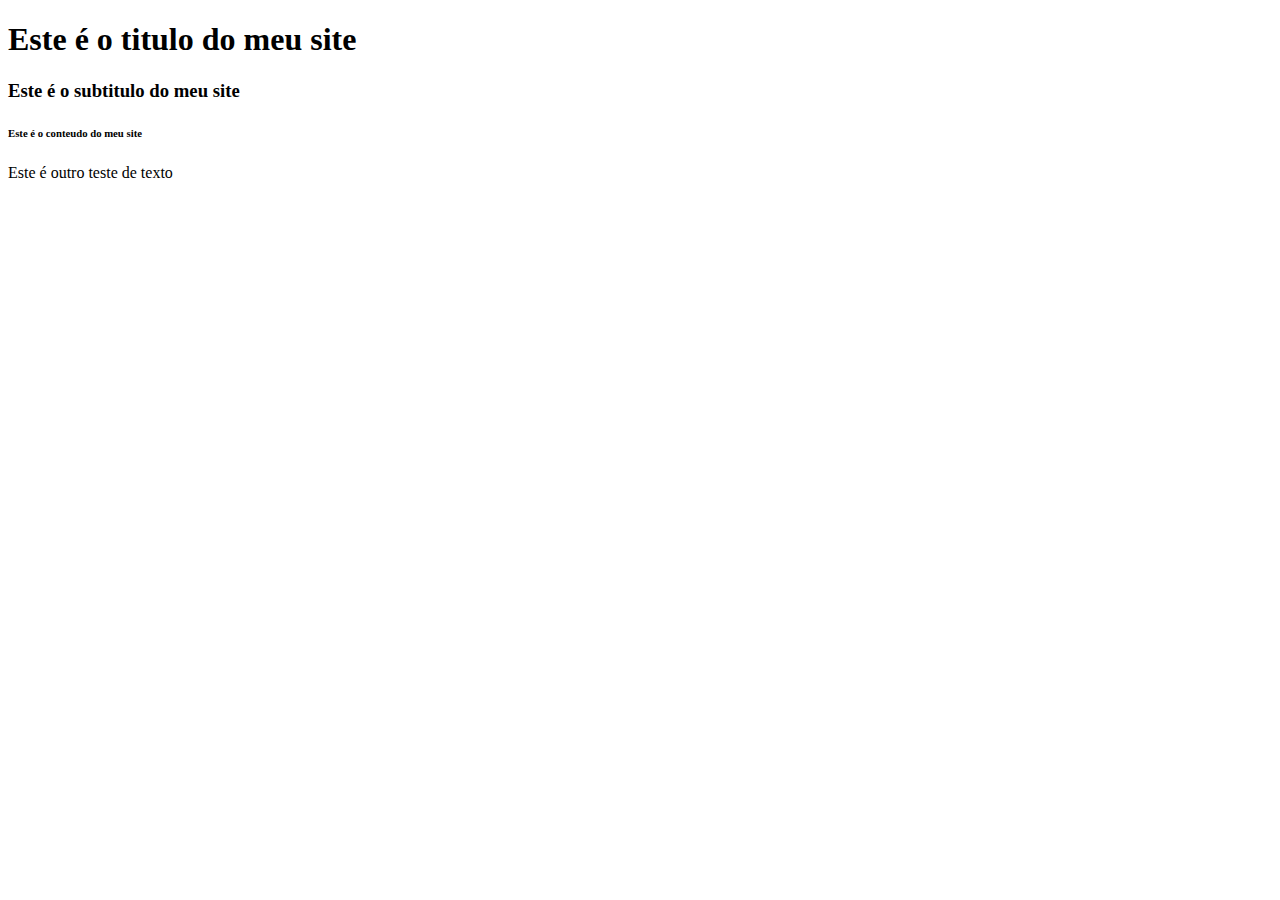
==== Index.html @ d0960c6c "adding Index.html" ====
<!DOCTYPE html>
<html>
    <head>
        <meta charset="UTF-8"/>
        <title>Landing Page F2K</title>
    </head>
    <body>
        <H1>Este é o titulo do meu site</H1>
        <h3>Este é o subtitulo do meu site</h3>
        <h6>Este é o conteudo do meu site</h6>
        <p>Este é outro teste de texto</p>
    </body>
</html>
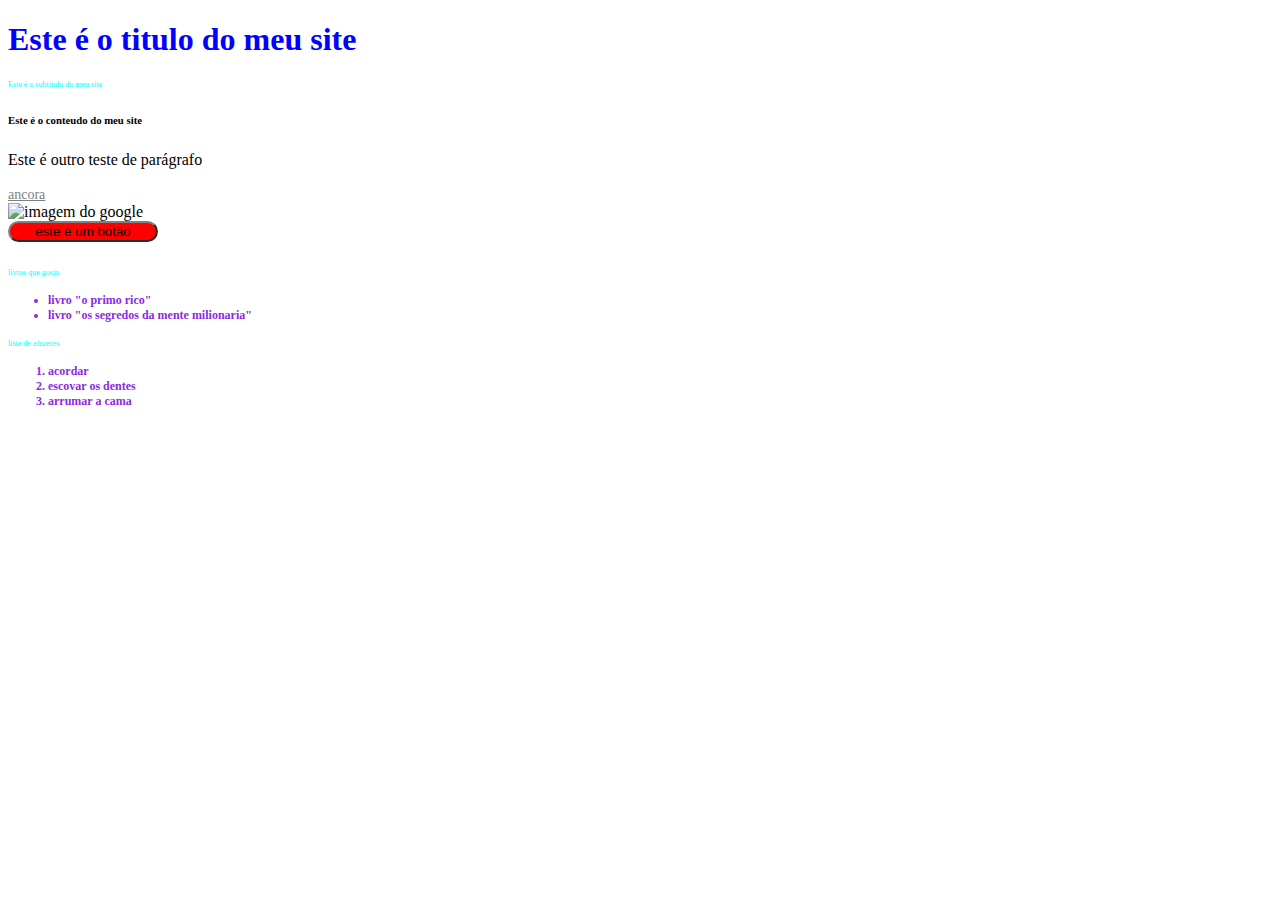
==== commit 6028ca91: "adding 3 files and upgred of codding" ====
--- a/Index.html
+++ b/Index.html
@@ -3,11 +3,44 @@
     <head>
         <meta charset="UTF-8"/>
         <title>Landing Page F2K</title>
+        <!-- a seguir exemplo de CSS interno, fica preferenciamente no HEAD,
+         podendo tambem ficar no final da pagina-->
+         <style>
+            button {
+                width: 150px;
+                background-color: red;
+                border-radius: 15px;
+                border-color: grey;
+            }
+         </style>
+        
+        <link rel="stylesheet" href="style.css" />
     </head>
     <body>
-        <H1>Este é o titulo do meu site</H1>
+        <H1 style="color: blue;">Este é o titulo do meu site</H1> <!--Aqui tem ex: CSS Inline-->
         <h3>Este é o subtitulo do meu site</h3>
         <h6>Este é o conteudo do meu site</h6>
-        <p>Este é outro teste de texto</p>
+        <p>Este é outro teste de parágrafo</p>
+        <a href="https://www.google.com.br">ancora</a>
+        <br/>
+        <img src="https://www.google.com.br/google.jpg" alt="imagem do google"/>
+        <br/>
+        <button> este é um botão</button>
+        <br/>
+        <br/>
+        <H3>livros que gosto</H3>
+        <ul> <!-- aqui esta um exemplo de lista desortenada-->
+            <!--aqui vai  conteudo da lista-->
+                <li> livro "o primo rico"</li><!--aqui vai  conteudo da lista-->
+                <li>livro "os segredos da mente milionaria"</li>
+        </ul>
+        <h3>lista de afazeres</h3>
+        <ol><!--aqui esta um exemplo de uma lista ordenada-->
+            <!--aqui fica o conteudo da lista-->
+            <li>acordar</li>
+            <li>escovar os dentes</li>
+            <li>arrumar a cama</li> 
+            
+        </ol>
     </body>
 </html>--- a/style.css
+++ b/style.css
@@ -0,0 +1,17 @@
+h3 {
+    color: aqua;
+    font-size: 8px;
+    font-weight: lighter;
+}
+img { 
+    width: 150px;
+}
+a {
+    font-size: 14px;
+    color: gray;
+}
+li {
+    font-weight: bold;
+    color: blueviolet;
+    font-size: 12px;
+}
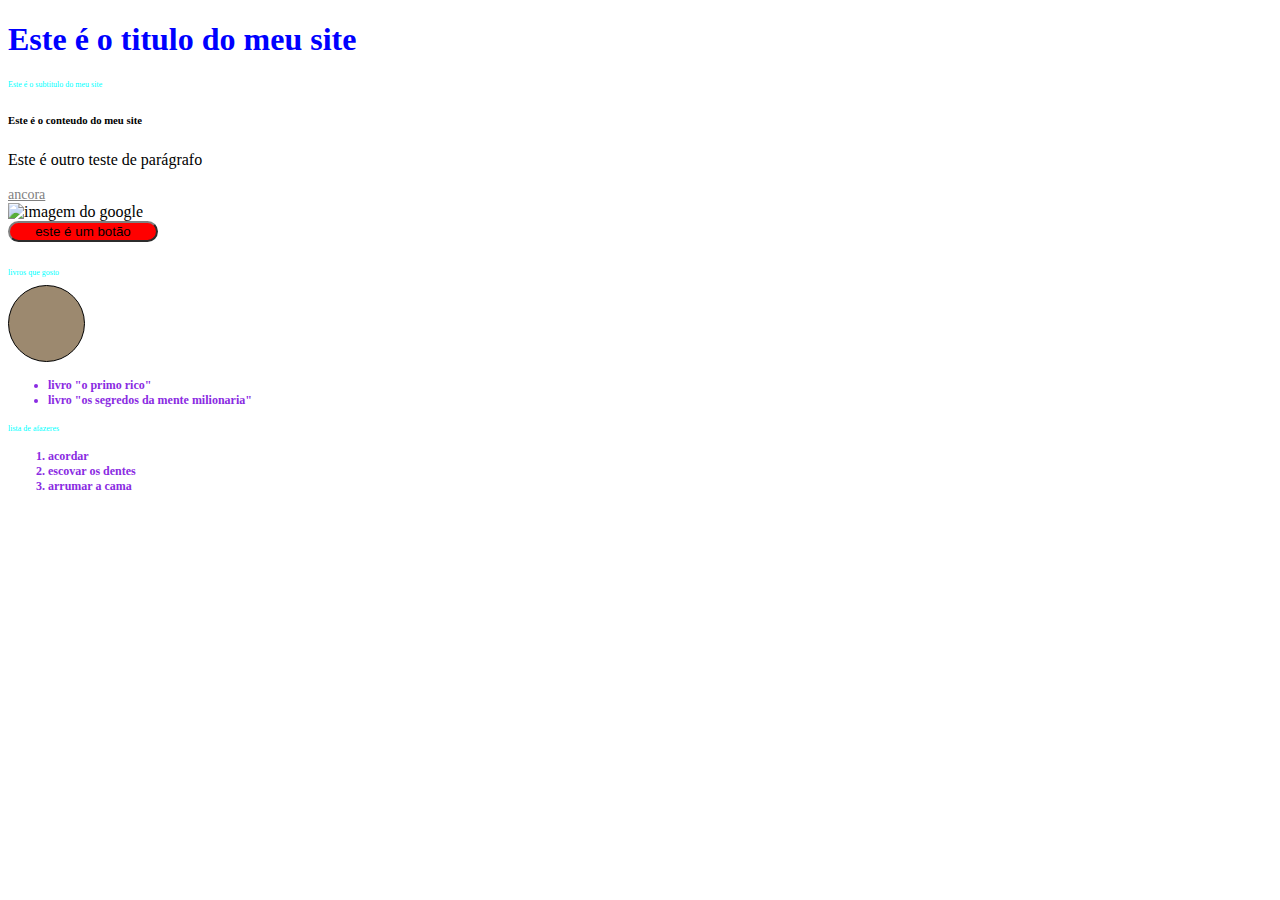
==== commit ba6a3a5d: "updating" ====
--- a/Index.html
+++ b/Index.html
@@ -29,6 +29,7 @@
         <br/>
         <br/>
         <H3>livros que gosto</H3>
+        <div></div>
         <ul> <!-- aqui esta um exemplo de lista desortenada-->
             <!--aqui vai  conteudo da lista-->
                 <li> livro "o primo rico"</li><!--aqui vai  conteudo da lista-->
@@ -39,7 +40,7 @@
             <!--aqui fica o conteudo da lista-->
             <li>acordar</li>
             <li>escovar os dentes</li>
-            <li>arrumar a cama</li> 
+            <li>arrumar a cama</li>  
             
         </ol>
     </body>
--- a/style.css
+++ b/style.css
@@ -15,3 +15,17 @@
     color: blueviolet;
     font-size: 12px;
 }
+/*Este é um exemplo de como criar um circulo com CSS*/
+div {
+    border-radius: 50%;
+    width: 75px;
+    height: 75px;
+    background-color: rgb(156, 137, 111);
+    border: 1px solid black;
+}
+.texto1 {
+    font-size: 10px;
+    margin-left:1px;
+    margin-top: 20px;
+    text-align:center
+}